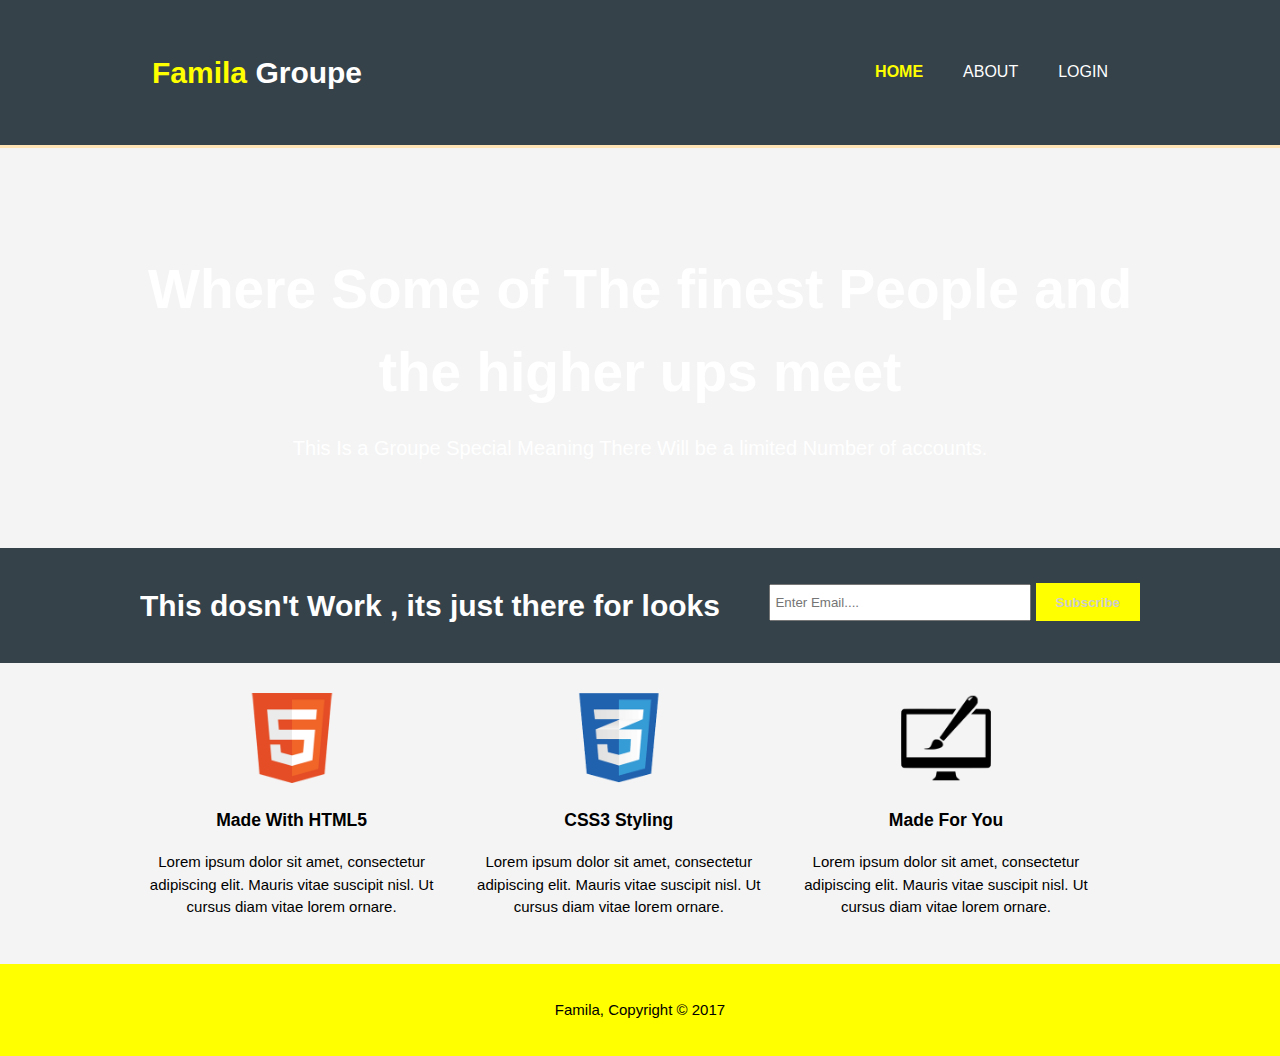
==== index.html @ bdb17273 "Website Upload" ====
<!DOCTYPE html>
<html>
  <head>
    <meta charset="utf-8">
    <meta name = "viewport" content="Width=device-whidth">
    <meta name="description" content="Where Some of The finest People and the higher ups meet">
    <meta name="keywords" content="This Is a Groupe Special Meaning There Will be a limited Number of accounts.">
    <meta name="author" content="Anass Maillal">

    <title>Famila Site - Home</title>
    <link rel="stylesheet" href="./css/style.css">
  </head>
  <body>
     <header>
      <div class="container">
       <div id="Groupe">
        <h1><span class="highlight">Famila</span> Groupe</h1>
       </div>
       <nav>
         <ul>
           <li class="current"><a href="index.html">Home</a></li>
           <li><a href="About.html">About</a></li>
           <li><a href="Login.html">Login</a></li>
         </ul>
       </nav>
      </div>
     </header>
     <section id="showcase">
       <div class="container">
        <h1>Where Some of The finest People and the higher ups meet</h1>
        <p>This Is a Groupe Special Meaning There Will be a limited Number of accounts.</p>
       </div>
     </section>

     <section id="newsletter">
       <div class="container">
         <h1>This dosn't Work , its just there for looks</h1>
         <form>
           <input type="email" placeholder="Enter Email....">
           <button type="submit" class="button_1">Subscribe</button>
         </form>
       </div>
     </section>

     <section id="boxes">
       <div class="container">
         <div class="boxe">
           <img src="./img/logo_html.png">
           <h3>Made With HTML5</h3>
           <p>Lorem ipsum dolor sit amet, consectetur adipiscing elit. Mauris vitae suscipit nisl. Ut cursus diam vitae lorem ornare.</p>
         </div>
         <div class="boxe".>
         <img src="./img/logo_css.png">
           <h3>CSS3 Styling</h3>
           <p>Lorem ipsum dolor sit amet, consectetur adipiscing elit. Mauris vitae suscipit nisl. Ut cursus diam vitae lorem ornare.</p>
         </div>
         <div class="boxe">
         <img src="./img/logo_brush.png">
           <h3>Made For You</h3>
           <p>Lorem ipsum dolor sit amet, consectetur adipiscing elit. Mauris vitae suscipit nisl. Ut cursus diam vitae lorem ornare.</p>
         </div>
       </div>
     </section>

      <footer>
        <p>Famila, Copyright &copy; 2017</p>
      </footer>
  </body>
</html>
---- css/style.css ----
body{
  font: 15px/1.5 Arial, Helvetica,sans-serif;
  padding:0;
  margin:0;
  background-color:#f4f4f4;
}
/* GLOBAL */
.container{
  width:80%;
  margin: auto;
  overflow: hidden;
}

header ul{
  margin:0;
  padding:0;
}

.button_1{
  height:38px;
  background:#FFFF00;
  border:0;
  padding-left:20px;
  padding-right:20px;
  color:#cccccc;
  font-weight:bold;
}

.dark{
  padding:15px;
  background:#35424a;
  color:#ffffff;
  margin-top:40px;
  margin-bottom:10px;
}

/* header */
header{
  background:#35424a;
  color:#ffffff;
  padding:30px;
  min-height:70px;
  border-bottom:#FFE4B5 3px solid;
}

header a{
    color:#ffffff;
    text-decoration:none;
    text-transform:uppercase;
    font-size:16px;
}

header li{
  float:left;
  display:inline;
  padding:0 20px 0 20px;
}

header #Groupe{
  float:left;
}

header #branding h1{
  margin:0;
}

header nav{
  float:right;
  margin-top:30px;
}


header .highlight, header .current a{
  color:#FFFF00;
  font-weight:bold;
}

header a:hover{
  color:#cccccc;
  font-weight:bold;
}

/*Showcase*/
#showcase{
  min-height:400px;
  background:url('../img/lovley2.jpg') no-repeat 0 -400px;
  text-align:center;
  color:#ffffff
}

#showcase h1{
  margin-top:100px;
  font-size:55px;
  margin-bottom:10px;
}

#showcase p{
  font-size:20px;
}

/*newsletter*/
#newsletter{
  padding:15px;
  color:#ffffff;
  background:#35424a
}

#newsletter h1{
  float:left;
}

#newsletter form{
  float:right;
  margin-top:20px;
}

#newsletter input[type='email']{
  padding:4px;
  height:25px;
  width:250px;
}

/* Boxes */
#boxes{
  margin-top:20px;
}

#boxes .boxe{
  float:left;
  text-align:center;
  width:30%;
  padding:10px;
}

#boxes .boxe img{
  width:90px;
}

/* Sidebar */
aside#sidebar{
  float:right;
  width:30%;
  margin-top:10px;
}

/*main-col*/
article#main-col{
  float:left;
  width:65%;
}


footer{
  padding:20px;
  margin-top:20px;
  color:#000000;
  background-color:#FFFF00;
  text-align:center;
}
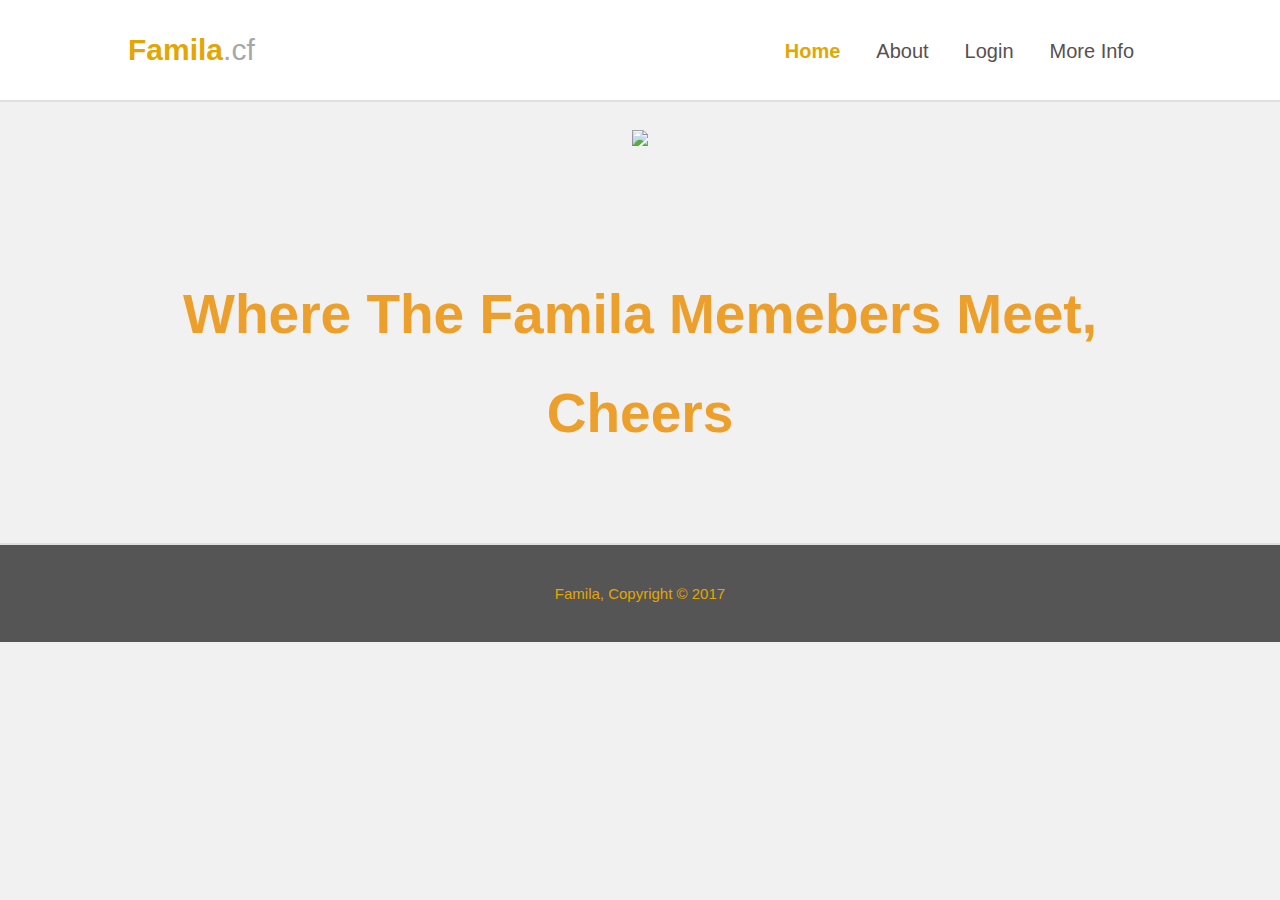
==== commit 4e541348: "Website Update v2.0 (beta)" ====
--- a/index.html
+++ b/index.html
@@ -1,69 +1,39 @@
-<!DOCTYPE html>
-<html>
-  <head>
-    <meta charset="utf-8">
-    <meta name = "viewport" content="Width=device-whidth">
-    <meta name="description" content="Where Some of The finest People and the higher ups meet">
-    <meta name="keywords" content="This Is a Groupe Special Meaning There Will be a limited Number of accounts.">
-    <meta name="author" content="Anass Maillal">
-
-    <title>Famila Site - Home</title>
-    <link rel="stylesheet" href="./css/style.css">
-  </head>
-  <body>
-     <header>
-      <div class="container">
-       <div id="Groupe">
-        <h1><span class="highlight">Famila</span> Groupe</h1>
-       </div>
-       <nav>
-         <ul>
-           <li class="current"><a href="index.html">Home</a></li>
-           <li><a href="About.html">About</a></li>
-           <li><a href="Login.html">Login</a></li>
-         </ul>
-       </nav>
-      </div>
-     </header>
-     <section id="showcase">
-       <div class="container">
-        <h1>Where Some of The finest People and the higher ups meet</h1>
-        <p>This Is a Groupe Special Meaning There Will be a limited Number of accounts.</p>
-       </div>
-     </section>
-
-     <section id="newsletter">
-       <div class="container">
-         <h1>This dosn't Work , its just there for looks</h1>
-         <form>
-           <input type="email" placeholder="Enter Email....">
-           <button type="submit" class="button_1">Subscribe</button>
-         </form>
-       </div>
-     </section>
-
-     <section id="boxes">
-       <div class="container">
-         <div class="boxe">
-           <img src="./img/logo_html.png">
-           <h3>Made With HTML5</h3>
-           <p>Lorem ipsum dolor sit amet, consectetur adipiscing elit. Mauris vitae suscipit nisl. Ut cursus diam vitae lorem ornare.</p>
-         </div>
-         <div class="boxe".>
-         <img src="./img/logo_css.png">
-           <h3>CSS3 Styling</h3>
-           <p>Lorem ipsum dolor sit amet, consectetur adipiscing elit. Mauris vitae suscipit nisl. Ut cursus diam vitae lorem ornare.</p>
-         </div>
-         <div class="boxe">
-         <img src="./img/logo_brush.png">
-           <h3>Made For You</h3>
-           <p>Lorem ipsum dolor sit amet, consectetur adipiscing elit. Mauris vitae suscipit nisl. Ut cursus diam vitae lorem ornare.</p>
-         </div>
-       </div>
-     </section>
-
-      <footer>
-        <p>Famila, Copyright &copy; 2017</p>
-      </footer>
-  </body>
-</html>
+<!DOCTYPE html>
+<html>
+  <head>
+    <meta charset="utf-8">
+    <meta name = "viewport" content="Width=device-whidth">
+    <meta name="description" content="Where Some of The finest People and the higher ups meet">
+    <meta name="keywords" content="Welcome To The Famila Group Site.">
+    <meta name="author" content="Anass Maillal">
+
+    <title>Famila Site - Home</title>
+    <link rel="stylesheet" href="./css/style.css">
+  </head>
+  <body>
+     <header>
+      <div class="container">
+        <div id="Groupe">
+          <h1 class="Logo"><span class="Famila">Famila</span><span class="highlight">.cf</span></h1>
+        </div>
+        <nav>
+          <ul>
+            <li class="current"><a href="./index.html">Home</a></li>
+            <li><a href="./about.html">About</a></li>
+            <li><a href="./login.html">Login</a></li>
+            <li><a href="./info.html">More Info</a></li>
+          </ul>
+        </nav>
+      </div>
+     </header>
+    <section id="Main-Showcase">
+      <div class="container">
+        <img class:"main-img" src="./img/winter.jpeg">
+        <h1> Where The Famila Memebers Meet, Cheers</h1>
+      </div>
+    </section>
+    <footer>
+      <p>Famila, Copyright &copy; 2017</p>
+    </footer>
+  </body>
+</html>
--- a/css/style.css
+++ b/css/style.css
@@ -1,29 +1,32 @@
-body{
-  font: 15px/1.5 Arial, Helvetica,sans-serif;
+
+html{
+  height:100%;
+  margin:0;
+  padding:0;
+}
+
+body {
+  font: 15px/1.8 Arial, Helvetica,sans-serif;
   padding:0;
   margin:0;
-  background-color:#f4f4f4;
+  height:100%;
+  background-color:#F1F1F1;
 }
-/* GLOBAL */
-.container{
+
+body .highlight {
+  font: 30px/2 Arial, Helvetica,sans-serif;
+}
+
+/*GLOBAL*/
+.container {
   width:80%;
   margin: auto;
   overflow: hidden;
 }
 
-header ul{
+.header ul{
+  padding:0;
   margin:0;
-  padding:0;
-}
-
-.button_1{
-  height:38px;
-  background:#FFFF00;
-  border:0;
-  padding-left:20px;
-  padding-right:20px;
-  color:#cccccc;
-  font-weight:bold;
 }
 
 .dark{
@@ -34,126 +37,75 @@
   margin-bottom:10px;
 }
 
-/* header */
+/*HEADER*/
 header{
-  background:#35424a;
-  color:#ffffff;
-  padding:30px;
+  background:#ffffff;
   min-height:70px;
-  border-bottom:#FFE4B5 3px solid;
+  border-bottom:#DFDFDF 2px solid;
 }
 
 header a{
-    color:#ffffff;
-    text-decoration:none;
-    text-transform:uppercase;
-    font-size:16px;
+  color:#565151;
+  text-decoration:none;
+  text-transform: full-width;
+  font-size:20px;
 }
 
 header li{
-  float:left;
-  display:inline;
-  padding:0 20px 0 20px;
+  float: left;
+  display: inline;
+  padding:0 18px 0 18px;
 }
 
-header #Groupe{
-  float:left;
-}
-
-header #branding h1{
-  margin:0;
+header .Logo{
+  float: left;
 }
 
 header nav{
-  float:right;
-  margin-top:30px;
+  float: right;
+  padding-top:18px;
 }
 
+header .highlight{
+  color:#A7A7A7;
+}
 
-header .highlight, header .current a{
-  color:#FFFF00;
-  font-weight:bold;
+header .Famila{
+  color:#E3A603;
+}
+
+header .Famila, header .current a{
+  color:#E3A603;
+  font-weight: bolder;
 }
 
 header a:hover{
-  color:#cccccc;
-  font-weight:bold;
+  color:#FAD97E;
+  font-weight:normal;
 }
 
-/*Showcase*/
-#showcase{
+/*showcase*/
+
+#Main-Showcase{
   min-height:400px;
-  background:url('../img/lovley2.jpg') no-repeat 0 -400px;
   text-align:center;
-  color:#ffffff
+  color:#ECA02B;
+  font-size:35px;
 }
 
-#showcase h1{
+#Main-Showcase h1{
   margin-top:100px;
   font-size:55px;
-  margin-bottom:10px;
+  margin-bottom:60px;
 }
-
-#showcase p{
-  font-size:20px;
-}
-
-/*newsletter*/
-#newsletter{
-  padding:15px;
-  color:#ffffff;
-  background:#35424a
-}
-
-#newsletter h1{
-  float:left;
-}
-
-#newsletter form{
-  float:right;
-  margin-top:20px;
-}
-
-#newsletter input[type='email']{
-  padding:4px;
-  height:25px;
-  width:250px;
-}
-
-/* Boxes */
-#boxes{
-  margin-top:20px;
-}
-
-#boxes .boxe{
-  float:left;
-  text-align:center;
-  width:30%;
-  padding:10px;
-}
-
-#boxes .boxe img{
-  width:90px;
-}
-
-/* Sidebar */
-aside#sidebar{
-  float:right;
-  width:30%;
-  margin-top:10px;
-}
-
-/*main-col*/
-article#main-col{
-  float:left;
-  width:65%;
-}
-
 
 footer{
   padding:20px;
   margin-top:20px;
-  color:#000000;
-  background-color:#FFFF00;
+  color:#E3A603;
+  background-color:#555555;
   text-align:center;
+  border-top:#DFDFDF 2px solid;
+  left:0px;
+  bottom:0px;
 }
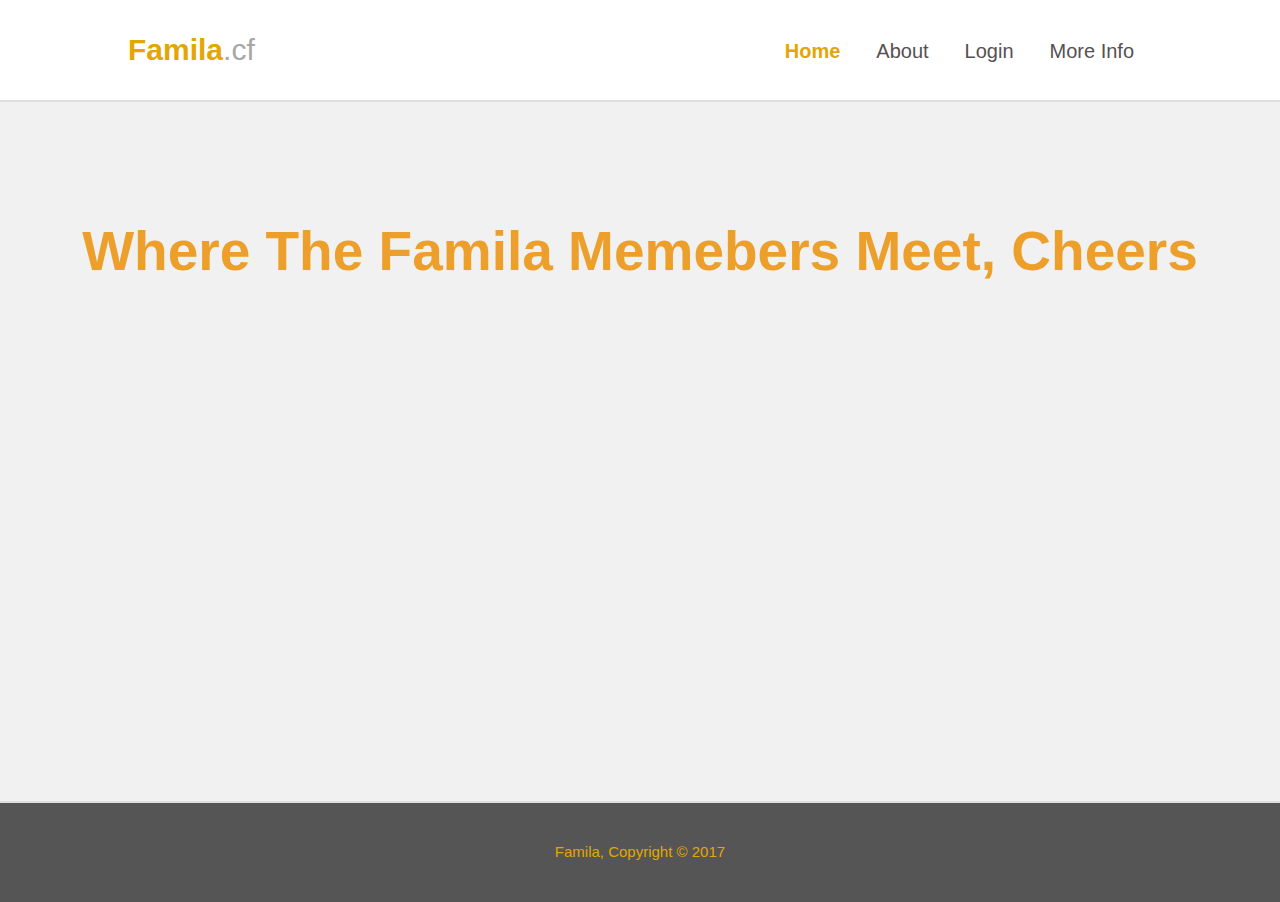
==== commit 8ff4bbb5: "Famial - Site V 2.0 (beta)" ====
--- a/index.html
+++ b/index.html
@@ -11,6 +11,7 @@
     <link rel="stylesheet" href="./css/style.css">
   </head>
   <body>
+    <div id="container">
      <header>
       <div class="container">
         <div id="Groupe">
@@ -27,12 +28,12 @@
       </div>
      </header>
     <section id="Main-Showcase">
-      <div class="container">
-        <img class:"main-img" src="./img/winter.jpeg">
-        <h1> Where The Famila Memebers Meet, Cheers</h1>
+      <div id="main">
+         <h1 class="cheers"> Where The Famila Memebers Meet, Cheers</h1>
       </div>
     </section>
-    <footer>
+  </div>
+    <footer id="footer">
       <p>Famila, Copyright &copy; 2017</p>
     </footer>
   </body>
--- a/css/style.css
+++ b/css/style.css
@@ -4,6 +4,29 @@
   margin:0;
   padding:0;
 }
+
+html, body {
+  height:100%;
+}
+
+#container {
+  min-height:100%;
+}
+
+#main {
+  overflow:auto;
+  padding-bottom:99px;
+}
+
+#footer {
+  background-color:#555555;
+  position:relative;
+  height:99px;
+  margin-top:-99px;
+  clear:both;
+  border-top:#DFDFDF 2px solid;
+}
+
 
 body {
   font: 15px/1.8 Arial, Helvetica,sans-serif;
@@ -19,6 +42,7 @@
 
 /*GLOBAL*/
 .container {
+  min-height:100%;
   width:80%;
   margin: auto;
   overflow: hidden;
@@ -82,6 +106,7 @@
 header a:hover{
   color:#FAD97E;
   font-weight:normal;
+  -webkit-transition:#FDE9BC 2s ease-out;
 }
 
 /*showcase*/
@@ -89,23 +114,49 @@
 #Main-Showcase{
   min-height:400px;
   text-align:center;
-  color:#ECA02B;
+  color:#000000;
   font-size:35px;
 }
 
-#Main-Showcase h1{
+section .cheers {
+  color:#ECA02B;
   margin-top:100px;
   font-size:55px;
   margin-bottom:60px;
 }
 
-footer{
-  padding:20px;
-  margin-top:20px;
+footer p{
+  margin-top:35px;
+  text-align:center;
   color:#E3A603;
-  background-color:#555555;
-  text-align:center;
-  border-top:#DFDFDF 2px solid;
-  left:0px;
-  bottom:0px;
 }
+
+article .page-title{
+  color:#D19202;
+  padding-left:70px;
+  padding-top:20px;
+  font-size:25px;
+}
+
+article p{
+  padding-left:120px;
+  padding-right:120px;
+  line-height:2.0;
+  padding-bottom:30px;
+  text-align: left;
+}
+
+article {
+  background-color:#E6DEC8;
+  margin-top:85px;
+  margin-left:110px;
+  margin-right:110px;
+  border-radius:8px;
+}
+
+/*main-col*/
+
+article #main-col{
+  float:left;
+  width:65%;
+}
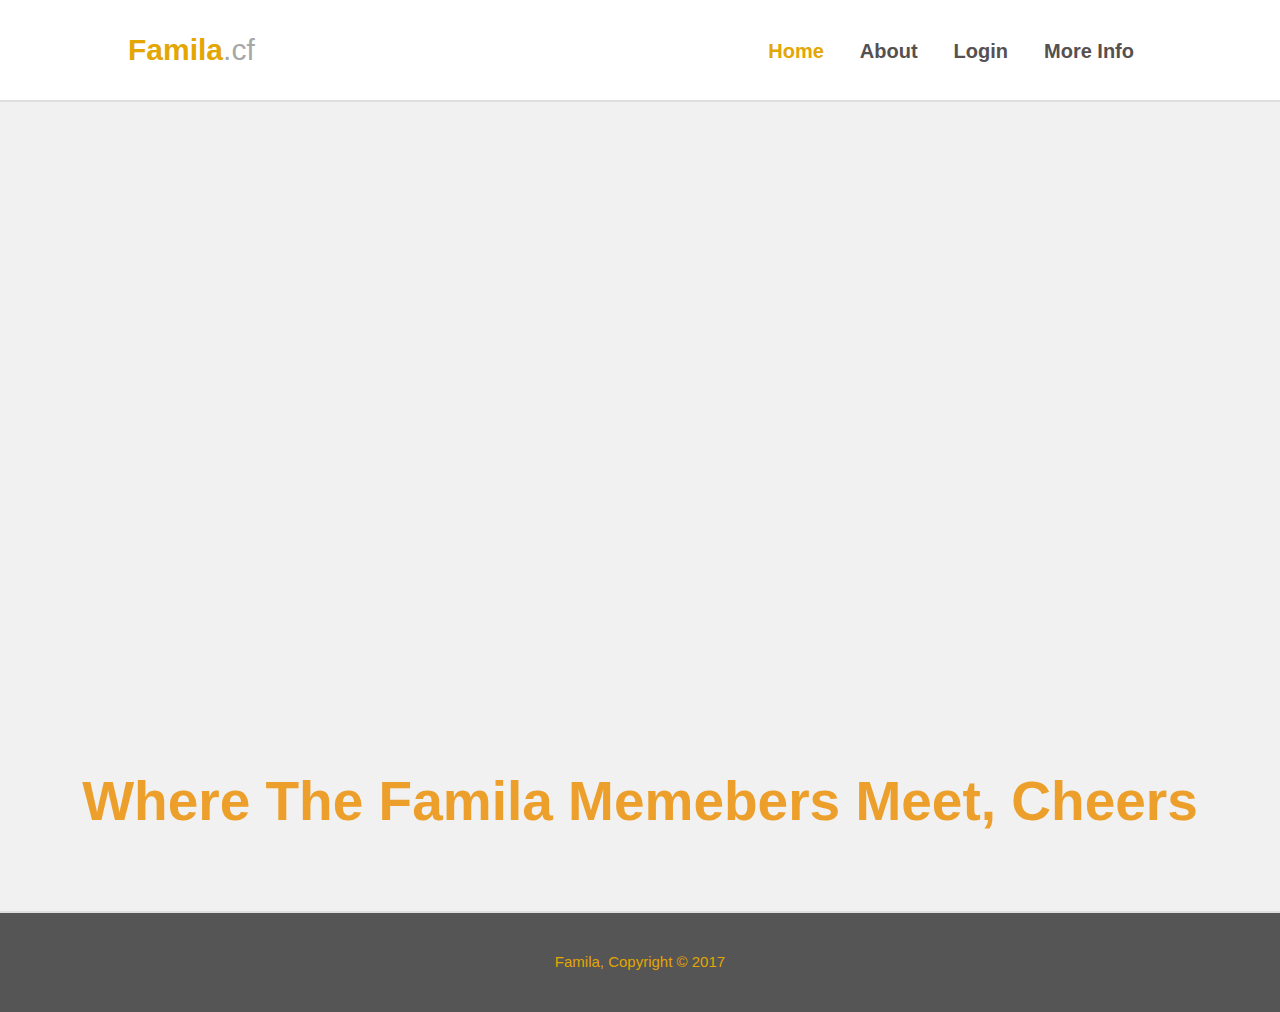
==== commit f27a81c7: "Add files via upload" ====
--- a/index.html
+++ b/index.html
@@ -2,7 +2,7 @@
 <html>
   <head>
     <meta charset="utf-8">
-    <meta name = "viewport" content="Width=device-whidth">
+    <meta name ="viewport" content="Width=device-whidth">
     <meta name="description" content="Where Some of The finest People and the higher ups meet">
     <meta name="keywords" content="Welcome To The Famila Group Site.">
     <meta name="author" content="Anass Maillal">
--- a/css/style.css
+++ b/css/style.css
@@ -100,16 +100,34 @@
 
 header .Famila, header .current a{
   color:#E3A603;
-  font-weight: bolder;
 }
 
 header a:hover{
   color:#FAD97E;
-  font-weight:normal;
+  font-weight:bold;
   -webkit-transition:#FDE9BC 2s ease-out;
 }
 
+header a{
+  transition: all 300ms ease-in-out 0.1s;
+  font-weight: bold;
+}
+
 /*showcase*/
+
+.cheers {
+  animation: FadeIn 4s;
+}
+
+@keyframes FadeIn {
+  from {
+    opacity: 0;
+  }
+
+  to {
+    opacity: 1;
+  }
+}
 
 #Main-Showcase{
   min-height:400px;
@@ -120,7 +138,7 @@
 
 section .cheers {
   color:#ECA02B;
-  margin-top:100px;
+  margin-top:650px;
   font-size:55px;
   margin-bottom:60px;
 }
@@ -131,32 +149,96 @@
   color:#E3A603;
 }
 
-article .page-title{
-  color:#D19202;
-  padding-left:70px;
-  padding-top:20px;
-  font-size:25px;
-}
-
-article p{
-  padding-left:120px;
-  padding-right:120px;
-  line-height:2.0;
-  padding-bottom:30px;
-  text-align: left;
-}
-
-article {
-  background-color:#E6DEC8;
-  margin-top:85px;
-  margin-left:110px;
-  margin-right:110px;
-  border-radius:8px;
-}
-
-/*main-col*/
-
-article #main-col{
-  float:left;
-  width:65%;
-}
+/*About-section*/
+
+
+
+/*login-boxes*/
+
+.box {
+  position:absolute;
+  top:50%;
+  left:50%;
+  transform: translate(-50%, -50%);
+  width:450px;
+  height:550px;
+  padding:40px;
+  background:rgba(0,0,0,.8);
+  box-sizing:border-box;
+  box-shadow:0 15px 25px rgba(0,0,0,.5);
+  border-radius:7px;
+}
+
+.user{
+  border-radius: 50%;
+  height:110px;
+  width:110px;
+  overflow:hidden;
+  position:absolute;
+  top:calc(-110px/2);
+  left:calc(50% - 55px);
+}
+
+.box h1{
+  margin:0 0 30px;
+  padding:0;
+  color:#E3A603;
+  text-align:center;
+  font-size:30px;
+  margin:60px;
+}
+
+.box .inputbox {
+  position:relative;
+}
+
+.box .inputbox input{
+  width:100%;
+  padding: 10px 0px;
+  font-size: 16px;
+  color:#FFF;
+  letter-spacing:1px;
+  margin-bottom:10px;
+  border:none;
+  border-bottom:1px solid #fff;
+  outline:none;
+  background:transparent;
+}
+
+.box .inputbox label{
+  position:absolute;
+  top:0;
+  left:0;
+  padding: 10px 0px;
+  font-size: 16px;
+  color:#FFF;
+  transition:0.5s;
+}
+
+.box .inputbox input:focus ~ label,
+.box .inputbox input:valid ~ label{
+  top:-22px;
+  left:0;
+  color:#E3A603;
+  font-size:15px;
+}
+
+.box input[type="submit"]{
+  background:transparent;
+  border:none;
+  border-bottom:1px;
+  outline:none;
+  background:#6A6868;
+  padding:15px 35px;
+  cursor:pointer;
+  border-radius:100px;
+  margin-left: 117px;
+  margin-top:50px;
+  font-weight:bolder;
+  font-size:20px;
+}
+
+.box input[type="submit"]:hover{
+  background:#E3A603;
+  transition:400ms ease-in-out 0.1s;
+}
